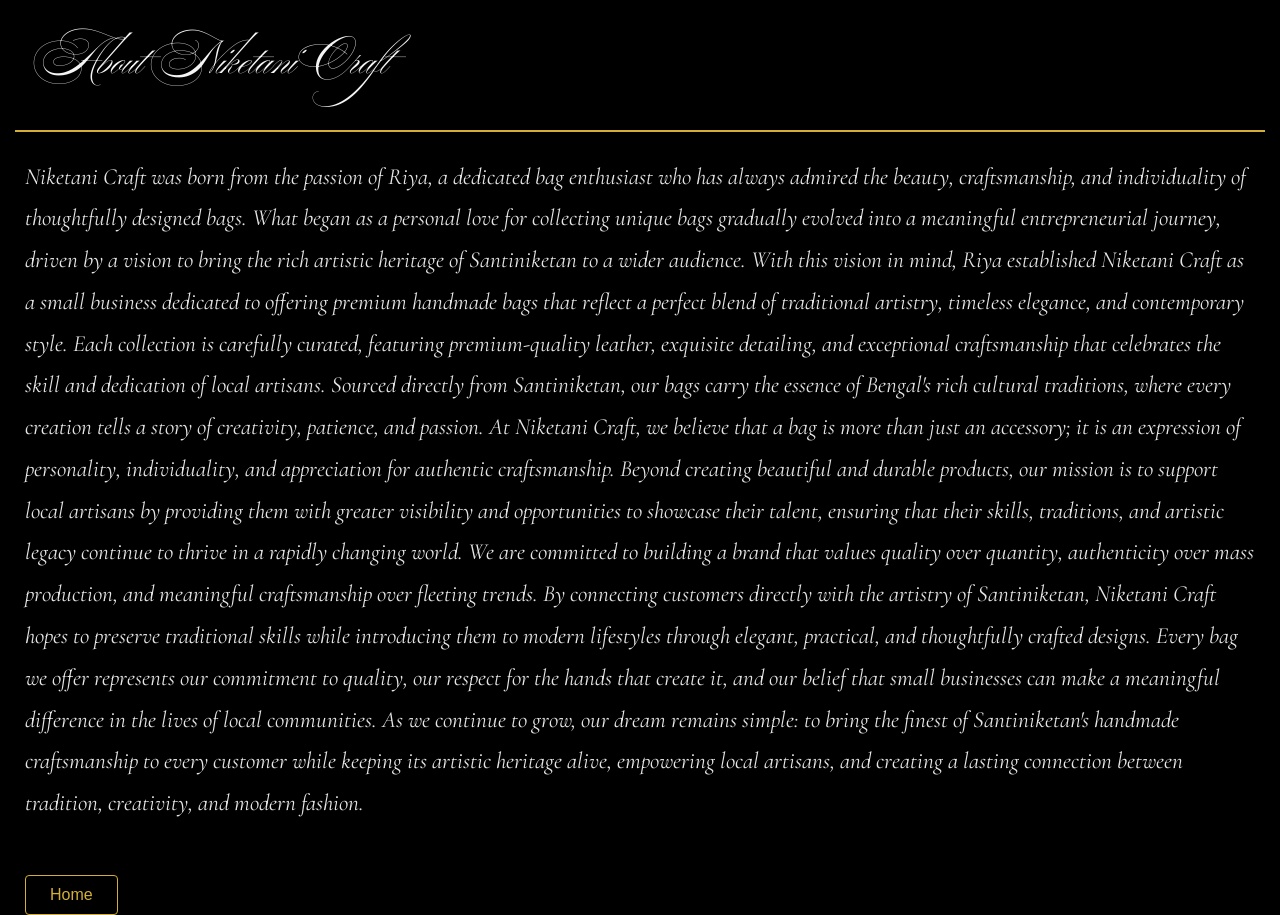
==== about.html @ b9374a43 "Intial working has been uploaded" ====
<!DOCTYPE html>
<html lang="en">
<head>
    <meta charset="UTF-8">
    <meta name="viewport" content="width=device-width, initial-scale=1.0">
    <title>About Us | Niketani Craft</title>
    <!--About styler-->
    <link rel="stylesheet" href="styles/about.css">
</head>
<body>
    <main>
        <section>
            <h1 class="about">About Niketani Craft</h1>
            <p class="about-section">
                Niketani Craft was born from the passion of Riya, a dedicated bag enthusiast who has always admired the beauty, craftsmanship, and individuality of thoughtfully designed bags. What began as a personal love for collecting unique bags gradually evolved into a meaningful entrepreneurial journey, driven by a vision to bring the rich artistic heritage of Santiniketan to a wider audience. With this vision in mind, Riya established Niketani Craft as a small business dedicated to offering premium handmade bags that reflect a perfect blend of traditional artistry, timeless elegance, and contemporary style. Each collection is carefully curated, featuring premium-quality leather, exquisite detailing, and exceptional craftsmanship that celebrates the skill and dedication of local artisans. Sourced directly from Santiniketan, our bags carry the essence of Bengal's rich cultural traditions, where every creation tells a story of creativity, patience, and passion. At Niketani Craft, we believe that a bag is more than just an accessory; it is an expression of personality, individuality, and appreciation for authentic craftsmanship. Beyond creating beautiful and durable products, our mission is to support local artisans by providing them with greater visibility and opportunities to showcase their talent, ensuring that their skills, traditions, and artistic legacy continue to thrive in a rapidly changing world. We are committed to building a brand that values quality over quantity, authenticity over mass production, and meaningful craftsmanship over fleeting trends. By connecting customers directly with the artistry of Santiniketan, Niketani Craft hopes to preserve traditional skills while introducing them to modern lifestyles through elegant, practical, and thoughtfully crafted designs. Every bag we offer represents our commitment to quality, our respect for the hands that create it, and our belief that small businesses can make a meaningful difference in the lives of local communities. As we continue to grow, our dream remains simple: to bring the finest of Santiniketan's handmade craftsmanship to every customer while keeping its artistic heritage alive, empowering local artisans, and creating a lasting connection between tradition, creativity, and modern fashion.
            </p>
        </section>
    </main>
    <footer class="about-footer">
        <p><a href="index.html">Home</a></p>
    </footer>
</body>
</html>
---- styles/about.css ----
@import url('https://fonts.googleapis.com/css2?family=Ballet:opsz@16..72&display=swap');
@import url('https://fonts.googleapis.com/css2?family=Cormorant+Garamond:ital,wght@0,400;0,500;1,400&display=swap');
*{
    margin: 0;
    padding: 0;
    box-sizing: border-box;
    background-color: black;
    color: whitesmoke;
}
.about{
  font-family: "Ballet", cursive;
  font-optical-sizing: auto;
  font-weight: 400;
  margin-left: 15px;
  margin-right:15px;
  font-style: normal;
  color: whitesmoke;
  font-size: 2.9rem;
  padding: 1.3rem;
  border-bottom: 2px solid #D4AF37;
}
.about-section{
    font-family: "Cormorant Garamond", serif;
    font-size: 1.45rem;
    font-style: italic;
    font-weight: 400;
    line-height: 1.8;
    color: #E5E5E5;
    padding: 25px;
}
.about-footer a{
    display: inline-block;
    margin-top: 25px;
    margin-left: 25px;
    padding: 10px 24px;
    color: #D4AF37;
    text-decoration: none;
    border: 1px solid #D4AF37;
    border-radius: 4px;
    font-family: "Poppins", sans-serif;
    transition: all 0.3s ease;
    text-decoration: none;
}
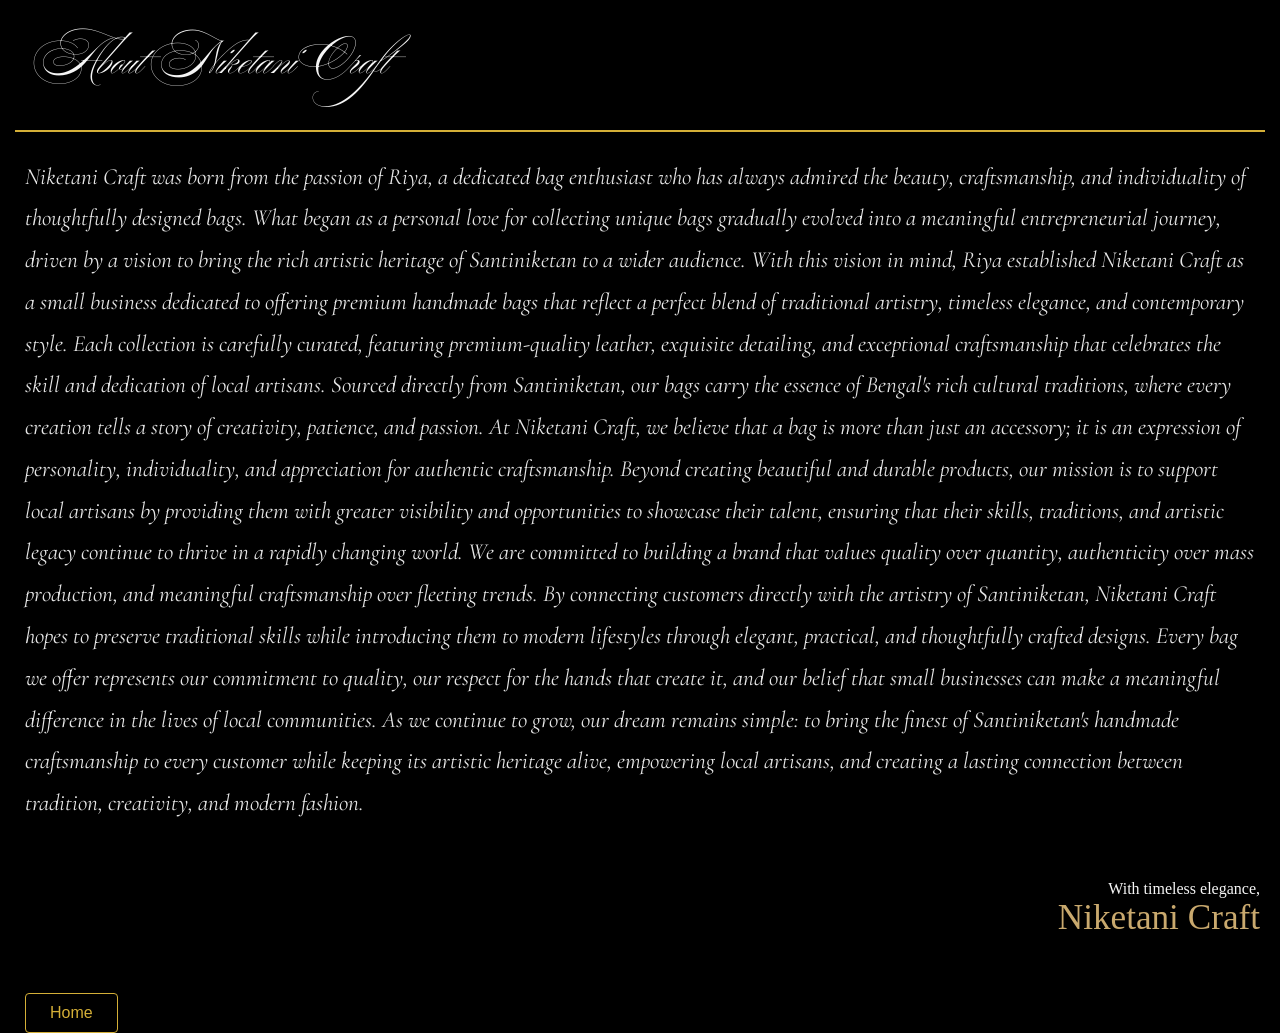
==== commit 6e78c8dc: "Updated the webpage" ====
--- a/about.html
+++ b/about.html
@@ -15,6 +15,10 @@
                 Niketani Craft was born from the passion of Riya, a dedicated bag enthusiast who has always admired the beauty, craftsmanship, and individuality of thoughtfully designed bags. What began as a personal love for collecting unique bags gradually evolved into a meaningful entrepreneurial journey, driven by a vision to bring the rich artistic heritage of Santiniketan to a wider audience. With this vision in mind, Riya established Niketani Craft as a small business dedicated to offering premium handmade bags that reflect a perfect blend of traditional artistry, timeless elegance, and contemporary style. Each collection is carefully curated, featuring premium-quality leather, exquisite detailing, and exceptional craftsmanship that celebrates the skill and dedication of local artisans. Sourced directly from Santiniketan, our bags carry the essence of Bengal's rich cultural traditions, where every creation tells a story of creativity, patience, and passion. At Niketani Craft, we believe that a bag is more than just an accessory; it is an expression of personality, individuality, and appreciation for authentic craftsmanship. Beyond creating beautiful and durable products, our mission is to support local artisans by providing them with greater visibility and opportunities to showcase their talent, ensuring that their skills, traditions, and artistic legacy continue to thrive in a rapidly changing world. We are committed to building a brand that values quality over quantity, authenticity over mass production, and meaningful craftsmanship over fleeting trends. By connecting customers directly with the artistry of Santiniketan, Niketani Craft hopes to preserve traditional skills while introducing them to modern lifestyles through elegant, practical, and thoughtfully crafted designs. Every bag we offer represents our commitment to quality, our respect for the hands that create it, and our belief that small businesses can make a meaningful difference in the lives of local communities. As we continue to grow, our dream remains simple: to bring the finest of Santiniketan's handmade craftsmanship to every customer while keeping its artistic heritage alive, empowering local artisans, and creating a lasting connection between tradition, creativity, and modern fashion.
             </p>
         </section>
+       <div class="signature">
+    <p>With timeless elegance,</p>
+    <p class="signature-name">Niketani Craft</p>
+</div>
     </main>
     <footer class="about-footer">
         <p><a href="index.html">Home</a></p>
--- a/styles/about.css
+++ b/styles/about.css
@@ -41,3 +41,14 @@
     transition: all 0.3s ease;
     text-decoration: none;
 }
+.signature {
+    text-align: right;
+    margin: 30px 20px;
+    color: #333333;
+}
+
+.signature-name {
+    font-family: 'Parisienne', cursive;
+    font-size: 2.2rem;
+    color: #C9A96E;
+}
